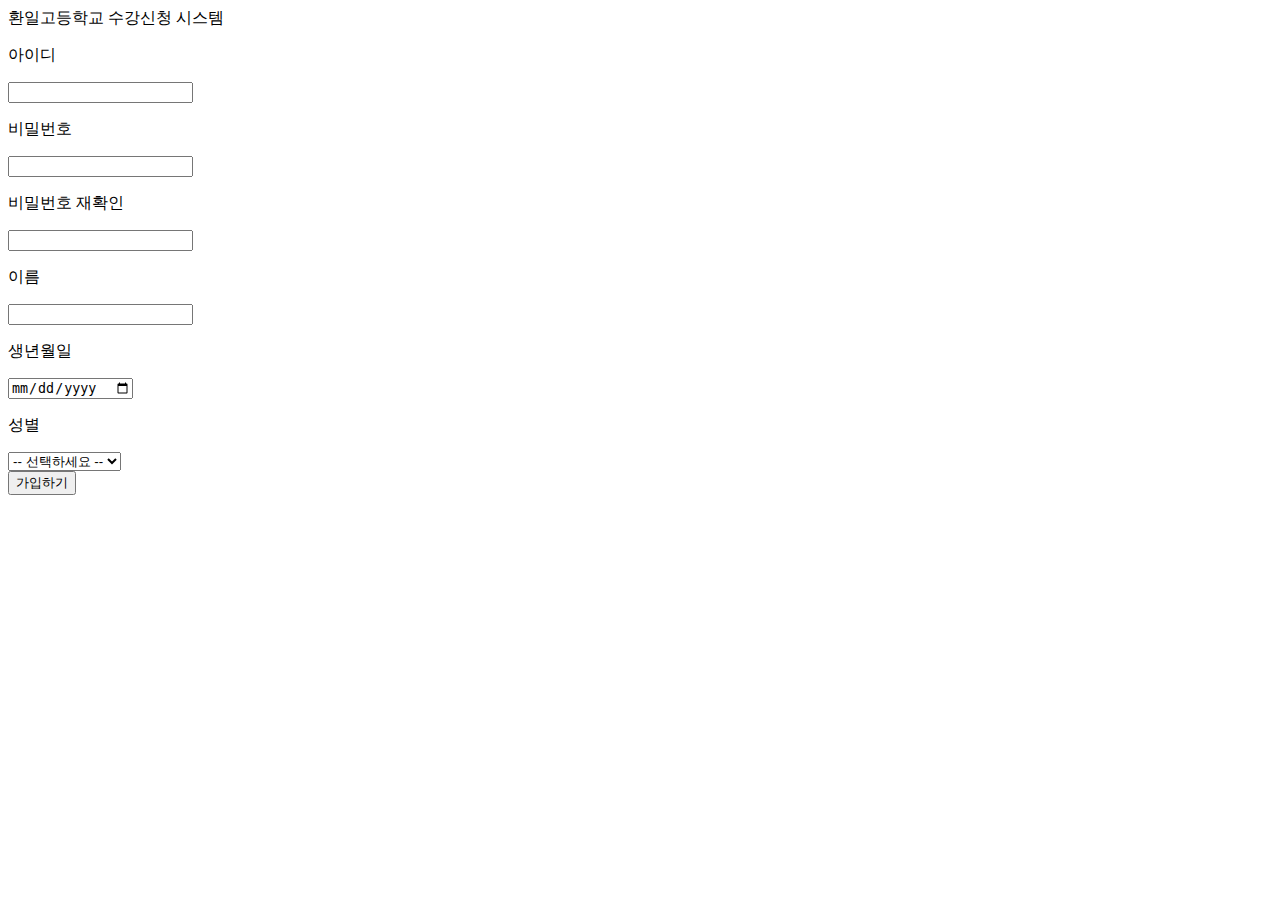
==== index.html @ 55ce4a6b "Update and rename sugang/index.html to index.html" ====
<!DOCTYPE html>
<html>
<head>
<meta charset="UTF-8">
<title>SIGN</title>
<meta name="viewport" content="width=device-width, initial-scale=1.0">
<link rel="stylesheet" href="/main.css">
<script defer src ="main.js" ></script>
</head>

<body>
<div id=header>
	환일고등학교 수강신청 시스템
</div>
	<div id=design>
		<div class="tm">
				<p class="txt">아이디</p>
				<input type="text" onblur="this.placeholder='아이디를 입력해주세요'"class="btn" id="id"/>
		</div>	
		<div class="tm">
				<p class="txt">비밀번호</p>
				<input type="password" onblur="this.placeholder='8자리 이상 입력해주세요' "class="btn" id="pw"/>
		</div>
		<div class="tm">
				<p class="txt">비밀번호 재확인</p>
				<input type="password" onblur="this.placeholder='비밀번호를 다시 입력해주세요' "class="btn" id="re_pw"/>
		</div>
		<div class="tm">
				<p class="txt">이름</p>
				<input type="text" onblur="this.placeholder='이름을 입력해주세요'" class="btn" id="nam"/>
		</div>
		<div class="tm">
				<form>
				<p class="txt">생년월일</p>
				<p><input type="date"></p>
				</form>
		</div>
		<div class="tm">
				<p class="txt">성별</p>	
				<form>
				<select id="gen" name="gen">
				  <option value="">-- 선택하세요 --</option>
				    <option value="men">남</option>
				    <option value="girl">여</option>
				      <option value="no">선택안함</option>
				  </select>
				 </form>
		</div>
		<div id="sign">
		<input type="button" value="가입하기" id="login" onclick="checkLog()"/>
		</div>
</div>
</body>
</html>
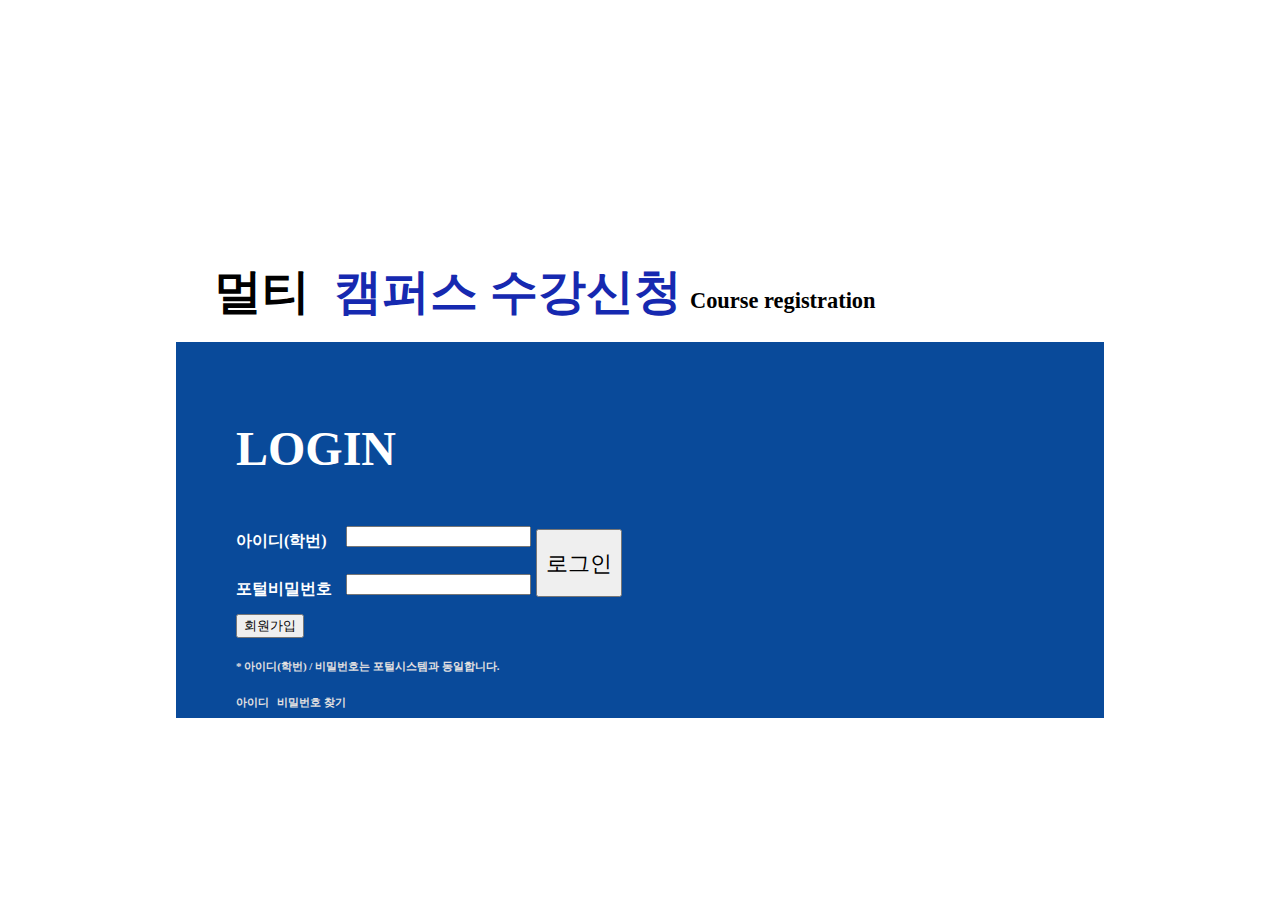
==== commit 610aef2d: "Add files via upload" ====
--- a/index.html
+++ b/index.html
@@ -2,53 +2,67 @@
 <html>
 <head>
 <meta charset="UTF-8">
-<title>SIGN</title>
-<meta name="viewport" content="width=device-width, initial-scale=1.0">
-<link rel="stylesheet" href="/main.css">
-<script defer src ="main.js" ></script>
+<title>SMPJ</title>
+<link rel="stylesheet" href="/css/index.css">
+<script src="/js/index.js"></script>
 </head>
 
 <body>
-<div id=header>
-	환일고등학교 수강신청 시스템
+<div id="login">
+	<div class="tit">
+		<h1>
+			<font size="30" color=black>멀티</font>
+			&nbsp;
+			<font size="30" color=#165298B>캠퍼스 수강신청</font> 
+			<span style="font-size:0.7em;">Course registration</span>
+	
+		</h1>
+	</div>
+
+	<div class=login_con>
+	<div id=test>
+			</div>
+		<form name="mainForm" method="post" autocomplete="off">
+		<h3>
+			<font size="26" color=white>LOGIN</font>
+			
+		</h3>
+		
+	
+		
+	<div class=login_area>
+		<div class="id_w">
+
+			<p>
+				<label for="id">아이디(학번)</label>
+				<span>
+					<input type="text" name="stuno" id="stuno">
+				</span>
+				</p>
+		
+				
+				
+			<p>
+				<label for="pw">포털비밀번호</label>
+				<span>
+					<input type="password"  name="pwd" id="pwd">
+				</span>
+				</p>
+				<input type="button" value="로그인" class="btn_login" onclick="checkId()"/>
+				<input type="button" value="회원가입" class="btn_sign_up" onclick="location.href='signup.html'"/>
+				<p class="txt">* 아이디(학번) / 비밀번호는 포털시스템과 동일합니다.</p>
+				<p class="txt">
+					<a style ="cursor:pointer;">아이디</a>
+					&nbsp;
+					<a style="cursor:pointer;">비밀번호 찾기</a>
+		</p>
+		</div>
+		
+	</div>
+
+</form>
 </div>
-	<div id=design>
-		<div class="tm">
-				<p class="txt">아이디</p>
-				<input type="text" onblur="this.placeholder='아이디를 입력해주세요'"class="btn" id="id"/>
-		</div>	
-		<div class="tm">
-				<p class="txt">비밀번호</p>
-				<input type="password" onblur="this.placeholder='8자리 이상 입력해주세요' "class="btn" id="pw"/>
-		</div>
-		<div class="tm">
-				<p class="txt">비밀번호 재확인</p>
-				<input type="password" onblur="this.placeholder='비밀번호를 다시 입력해주세요' "class="btn" id="re_pw"/>
-		</div>
-		<div class="tm">
-				<p class="txt">이름</p>
-				<input type="text" onblur="this.placeholder='이름을 입력해주세요'" class="btn" id="nam"/>
-		</div>
-		<div class="tm">
-				<form>
-				<p class="txt">생년월일</p>
-				<p><input type="date"></p>
-				</form>
-		</div>
-		<div class="tm">
-				<p class="txt">성별</p>	
-				<form>
-				<select id="gen" name="gen">
-				  <option value="">-- 선택하세요 --</option>
-				    <option value="men">남</option>
-				    <option value="girl">여</option>
-				      <option value="no">선택안함</option>
-				  </select>
-				 </form>
-		</div>
-		<div id="sign">
-		<input type="button" value="가입하기" id="login" onclick="checkLog()"/>
-		</div>
 </div>
 </body>
 </html>
+
--- a/css/index.css
+++ b/css/index.css
@@ -0,0 +1,101 @@
+ol, ul{
+list-style:none;
+}
+
+
+#login .login_con .menu>ul li:nth-child(1){
+
+margin-bottom: 20px;
+}
+#login .login_con .menu>ul li:nth-child(2){
+
+margin-bottom: 20px;
+}
+#login .login_con .menu>ul li:nth-child(3){
+
+margin-bottom: 20px;
+}
+#login .login_con .menu>ul li:nth-child(4){
+
+margin-bottom: 20px;
+}
+
+
+#login .login_con .menu>ul li{
+width:175px;
+}
+
+#login{
+position: absolute;
+top:50%;
+left:50%;
+margin:-190px 0 0 -464px;
+width: 928px;
+height:400px;
+
+}
+#login .tit{
+margin-bottom: 18px;
+
+
+}
+#login .tit h1{
+margin: 0 22px 0 38px;
+
+
+}
+#login .login_con{
+box-sizing:border-box;
+padding:60px 60px 0 60px;
+background-color:#094a9a;
+height:500x;
+width:928px;
+}
+#login .login_con h3{
+margin-bottom: 34px;
+}
+#login .login_con .login_area{
+position: relative;
+overflow : hedden;
+}
+#login .login_con .login_area>div{
+overflow:hidden;
+}
+#login .id_w{
+position: relative;
+}
+
+#login .id_w>p{
+table-layout: fixed;
+display: table;
+margin-bottom : 8px;
+}
+#login .id_w>p>label{
+display: table-cell;
+width: 110px;
+height: 32px;
+vertical-align : middle;
+color : #fff;
+font-weight:bold;
+}
+#login .id_w .txt {
+    padding-top: 10px;
+    font-weight: bold;
+    color: #e2e0e1;
+    font-size: 11px;
+}
+
+ .btn_login {
+    display: block;
+    position: absolute;
+    top: 19px;
+    left: 300px;
+    box-sizing: border-box;
+    padding-top: 4px;
+    width: 86px;
+    height: 68px;
+    cursor: pointer;
+    font-size: 22px;
+    font-weight: 20px;
+ 
+    }
